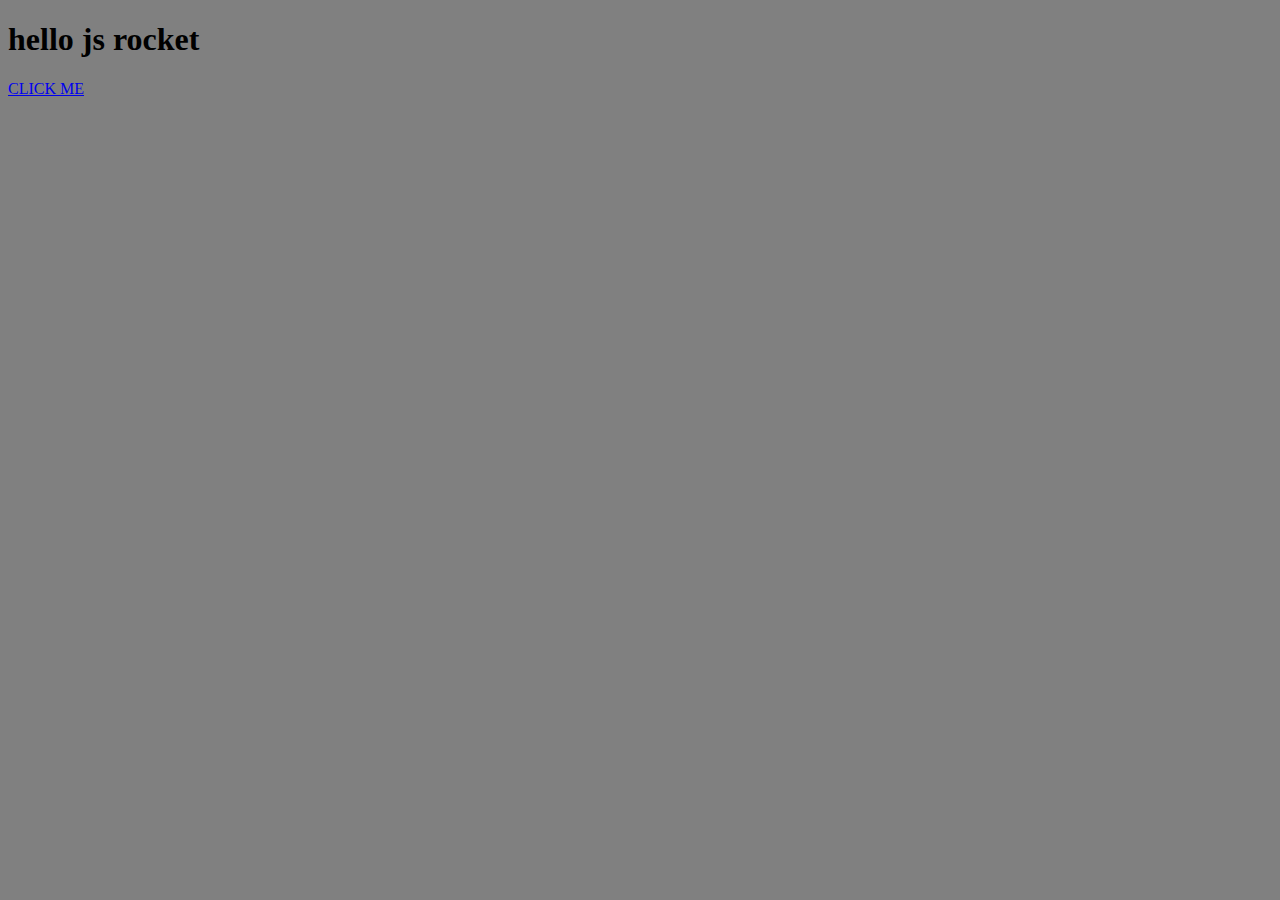
==== index.html @ 1bfb8076 "onclick function" ====
<!DOCTYPE html>
<html>
<head>
	<title>JS Rocket</title>
	<script type="text/javascript" src="js/script.js"></script>
	<link rel="stylesheet" type="text/css" href="css/style.css"></link>
</head>
<body>
	<h1>hello js rocket</h1>
	<a href="#" onclick="car.fly();">CLICK ME</a>
</body>
</html>
---- css/style.css ----
body{
	background-color: grey;
}
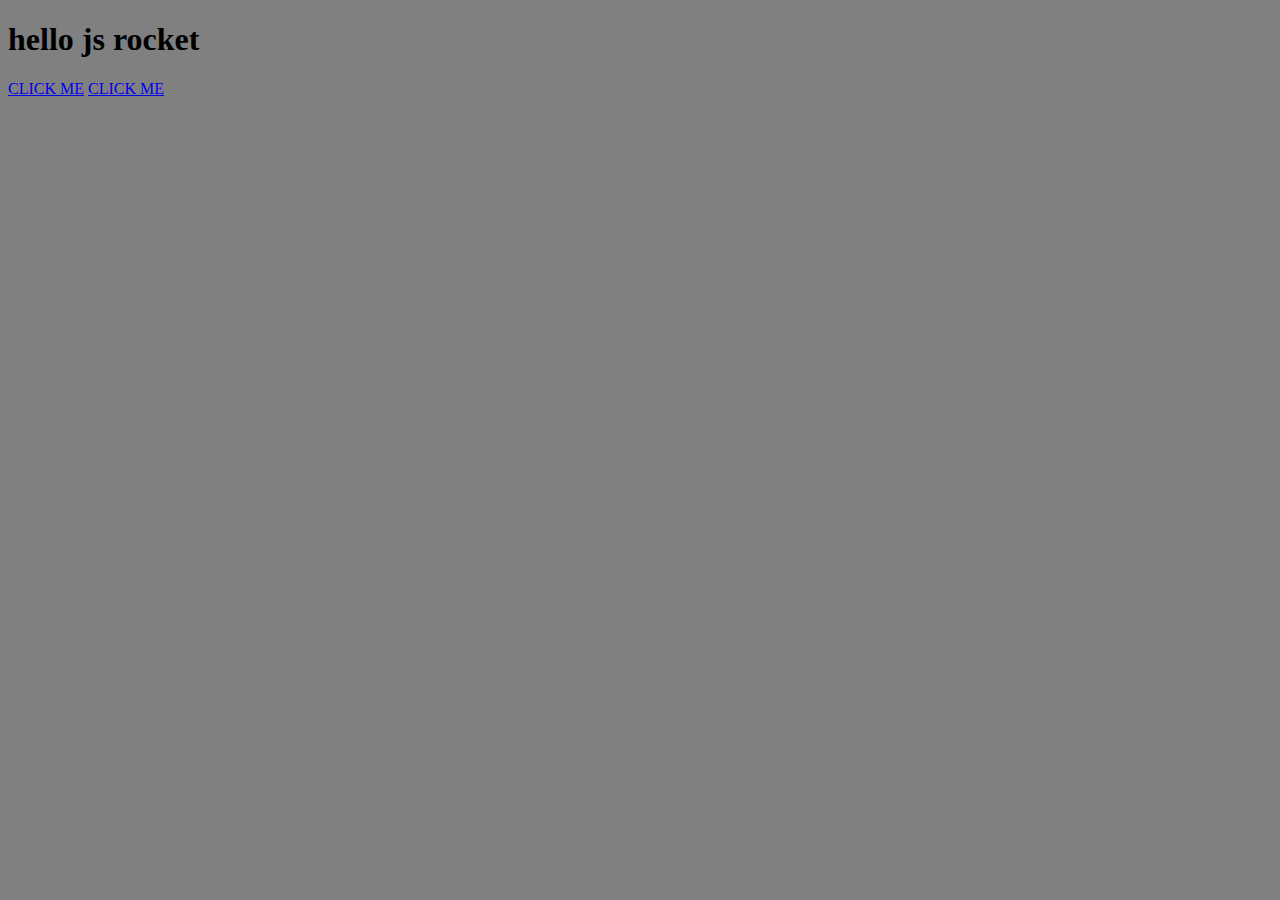
==== commit 96dc7ec2: "name" ====
--- a/index.html
+++ b/index.html
@@ -7,7 +7,8 @@
 </head>
 <body>
 	<h1>hello js rocket</h1>
-	<a href="#" onclick="car.fly();">CLICK ME</a>
+	<a href="#" onclick="car.switchCar(true);">CLICK ME</a>
+	<a href="#" onclick="sayMyName('Rich')">CLICK ME</a>
 </body>
 </html>
 
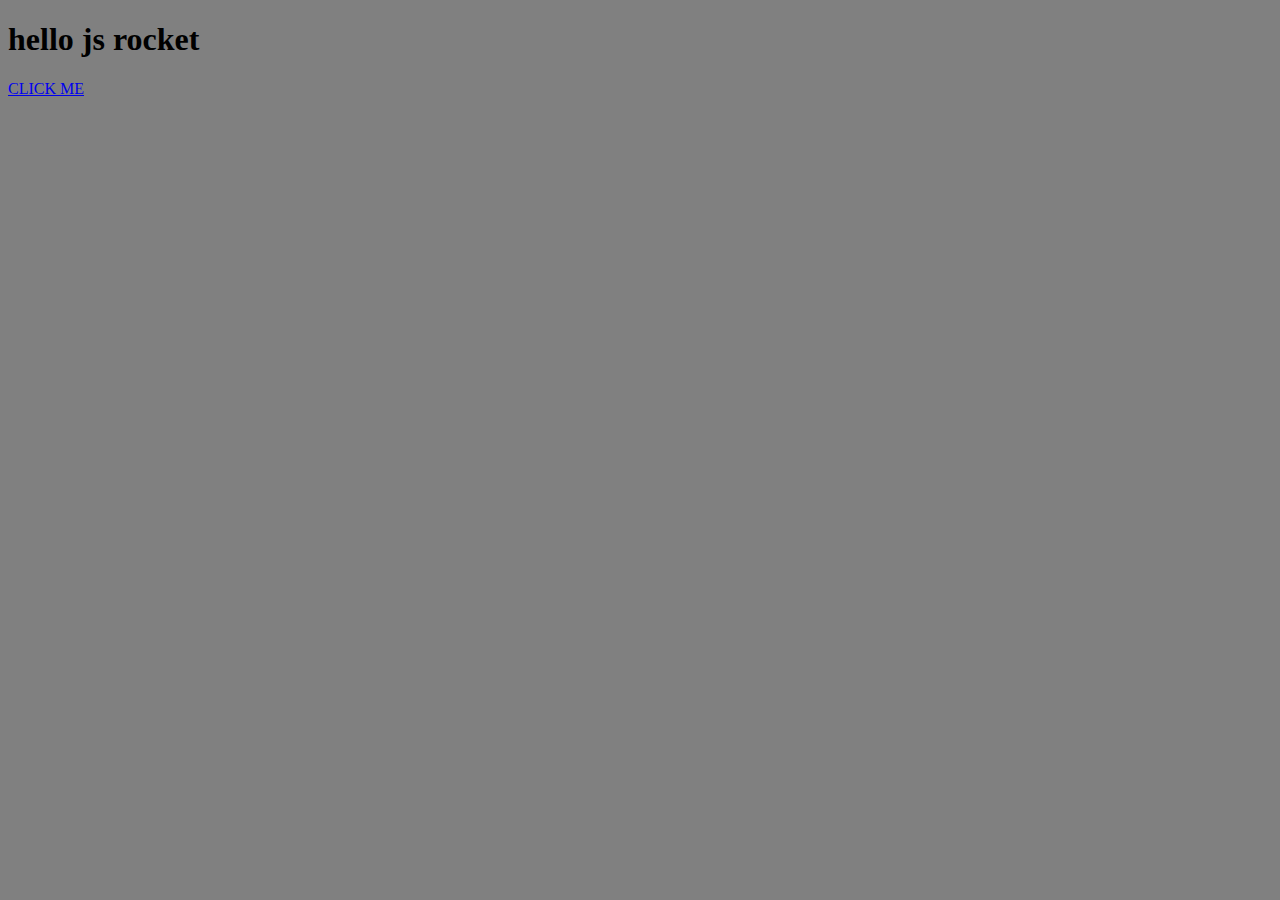
==== commit 8a63bf77: "doCoolStuff function" ====
--- a/index.html
+++ b/index.html
@@ -7,8 +7,11 @@
 </head>
 <body>
 	<h1>hello js rocket</h1>
-	<a href="#" onclick="car.switchCar(true);">CLICK ME</a>
-	<a href="#" onclick="sayMyName('Rich')">CLICK ME</a>
+	<a href="#" onclick="doCoolStuff();">CLICK ME</a>
+
+	<div class="cool" id="cool">
+		<p>Hello I'm cool!</p>
+	</div>
 </body>
 </html>
 
--- a/css/style.css
+++ b/css/style.css
@@ -1,3 +1,16 @@
 body{
 	background-color: grey;
+}
+
+.cool {
+	width: 100px;
+	height: 100px;
+	background-color: green;
+	transition: background-color 2s;
+	visibility: hidden;
+}
+
+.cool.red {
+	background-color: red;
+	visibility: visible;
 }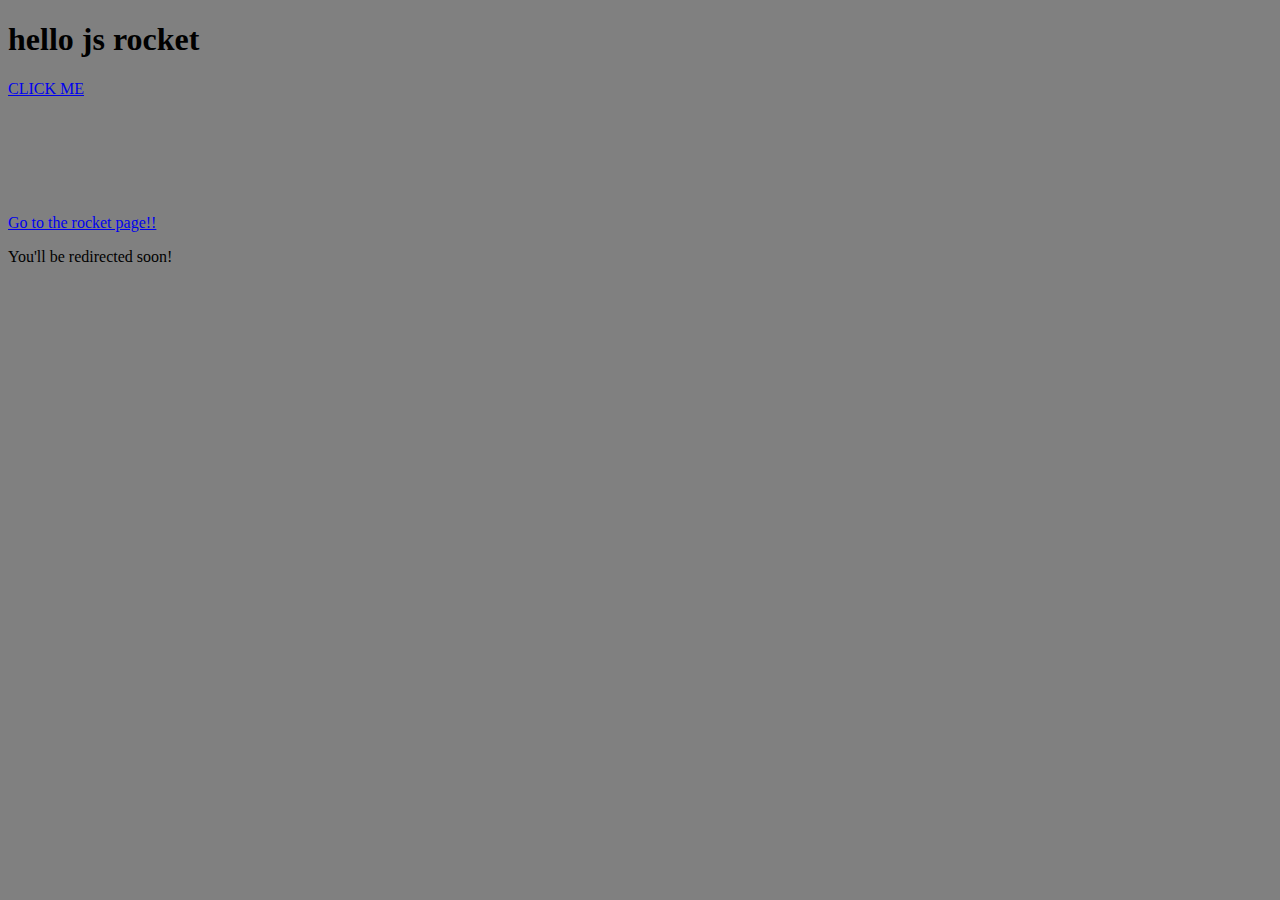
==== commit 7ca824a5: "Made my rocket cool" ====
--- a/index.html
+++ b/index.html
@@ -12,6 +12,9 @@
 	<div class="cool" id="cool">
 		<p>Hello I'm cool!</p>
 	</div>
+
+	<a href="rocket.html">Go to the rocket page!!</a>
+	<p>You'll be redirected soon!</p>
 </body>
 </html>
 
